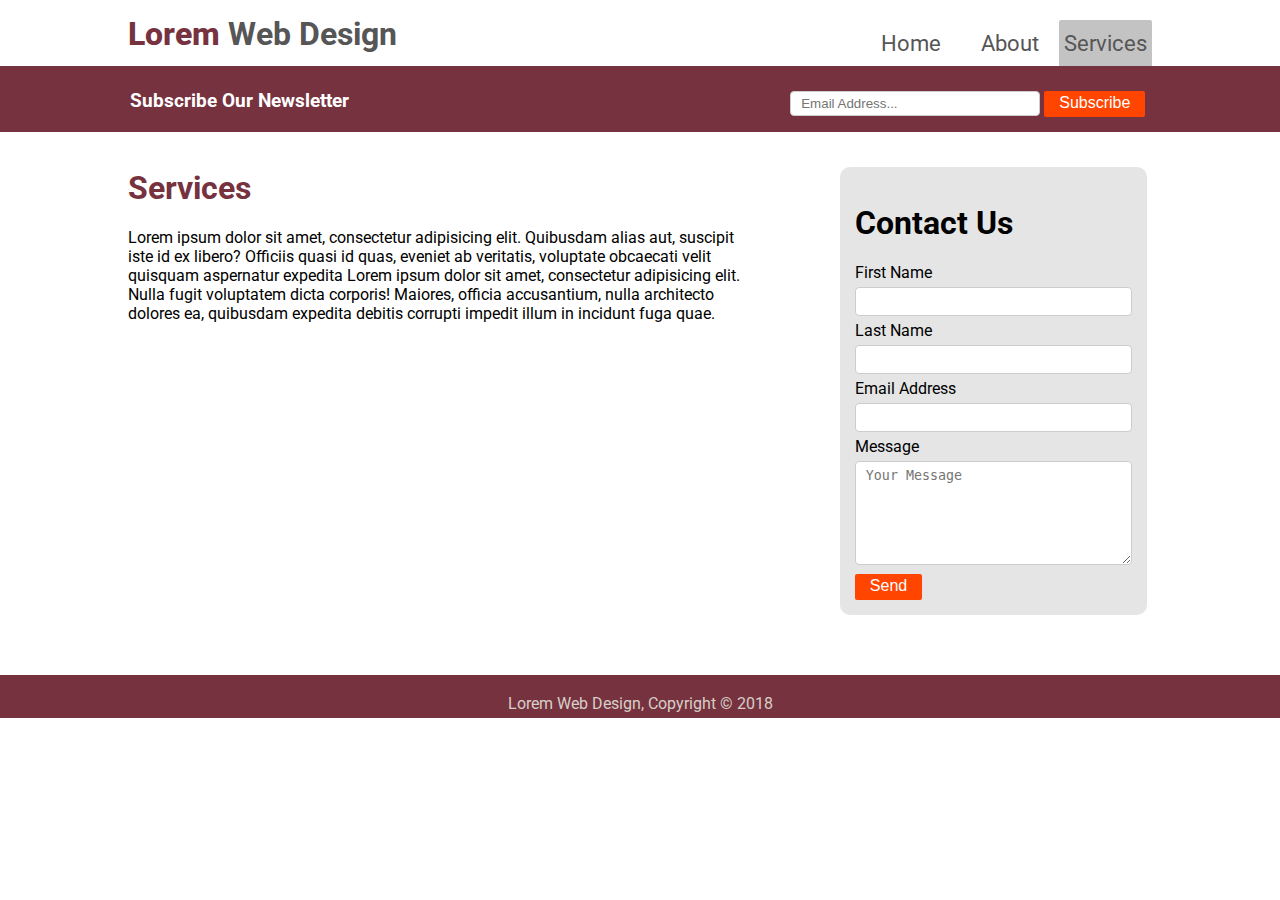
==== services.html @ 86e2f237 "Go Live-1" ====
<!DOCTYPE html>
<html lang="en">
    <head>
        <meta charset="UTF-8">
        <title>ABC Web Design | Services</title>
        <meta name="description" content="Responsive and Professional Webseites">
        <link rel="stylesheet" type="text/css" href="css/style.css">
        <link href="https://fonts.googleapis.com/css?family=Roboto" rel="stylesheet">
        <link rel="stylesheet" href="https://maxcdn.bootstrapcdn.com/font-awesome/4.7.0/css/font-awesome.min.css">
        <link rel="icon" 
              type="image/png" 
              href="images/Capture.PNG">
    </head>
    <body>
        <header>
            <div class="container">
                <div id="branding">

                    <h1><span style="color:#76323F; font-weight:800;">Lorem</span> Web Design</h1>
                </div>

                <nav>
                    <ul>
                        <li><a href="index.html">Home</a></li>
                        <li><a href="about.html">About</a></li>
                        <li class="current"><a href="services.html">Services</a></li>

                    </ul>

                </nav>
            </div>
        </header>

        

        <section id="subscribe">
            <div class="container">
                <h3>Subscribe Our Newsletter</h3>
                <form>
                    <input type="email" placeholder="Email Address...">
                    <button type="submit" class="button1">Subscribe</button>

                </form>

            </div>

        </section>

       <section id="boxes">
            <div class="container">

                <article id="mid-col">
                    <h1>Services</h1>
                    <p>Lorem ipsum dolor sit amet, consectetur adipisicing elit. Quibusdam alias aut, suscipit iste id ex libero? Officiis quasi id quas, eveniet ab veritatis, voluptate obcaecati velit quisquam aspernatur expedita Lorem ipsum dolor sit amet, consectetur adipisicing elit. Nulla fugit voluptatem dicta corporis! Maiores, officia accusantium, nulla architecto dolores ea, quibusdam expedita debitis corrupti impedit illum in incidunt fuga quae. </p>
                </article>
                <aside id="contact"><div class="dark"> <h1>Contact Us</h1>
                   <form action="" id="contactform">
                       First Name <br><input type="text"><br>
                       Last Name<br> <input type="text"><br>
                       Email Address <br><input type="email"><br>
                       Message <br><textarea rows="6" cols="25" placeholder="Your Message"></textarea><br>
                          <button type="submit" class="button1">Send</button>
                       
                   </form>
                    
                    </div>

                </aside>
           
            </div>

        </section>
        
<footer class="footer"><p>Lorem Web Design, Copyright &copy; 2018</p></footer>
    </body>
</html>
---- css/style.css ----
body{

    font-family: 'Roboto', sans-serif;.
    font-size:15px;
    background-color: white;
    padding:0;
    margin:0;  overflow-x: hidden;
}

.current{

    background-color: rgb(169,169,169, 0.7);
    padding:10px 5px 10px 5px;
    border-top-left-radius: 2px;
    border-top-right-radius: 2px;
}
/*

#8b8589	(139,133,137)
#989898	(152,152,152)
#838996	(131,137,150)
#979aaa	(151,154,170)
#4c516d

*/


.container{
    margin:auto;
    width: 80%;
    overflow:hidden;

}

input, textarea{
    
        width: 100%;
    padding: 6px 10px;
    margin: 5px 0;
    display: inline-block;
    border: 1px solid #ccc;
    border-radius: 4px;
    box-sizing: border-box;
}

header{
    padding:0;
    background-color:white;
    min-height:60px;
    border-bottom:#76323F 3px solid;
}

header a{

    text-decoration: none;
    color: #565656;
    font-size:1.4em;


}

header a:hover{
    color: #76323F;
    font-weight: 700;
}

header ul{

    margin:0;
    padding:0;

}

header li{

    float:left;
    display:inline;
    padding:10px 20px 10px 20px;
}

header #branding{
    float:left;
}

header #branding h1{
    color: #565656;
    margin:15px 0 0 0;
}

header nav{

    float: right;
    margin-top:20px;
}



#window{
    min-height: 400px;
    color: whitesmoke;
    background-image: url("../images/window.jpeg");
    background-repeat: no-repeat;
    background-size: 100%;
    text-align:center;
            background-attachment: fixed;
    background-position: center;
    background-size: cover;




}
#window p{
    max-width: 600px;
    margin: 0 auto;
}
#window h1{
    margin-top:50px;
    font-size:2.5em;

}

#windowabout{
    min-height: 300px;
    color: whitesmoke;
    background-image: url("../images/about.jpeg");
    background-repeat: no-repeat;
    text-align:center;
    padding-top: 150px;
    background-attachment: fixed;
    background-position: center;
    background-size: cover;



}
#windowabout p{
    max-width: 600px;
    margin: 0 auto;
}
#windowabout h1{
    margin-top:50px;
    font-size:2.5em;

}

.button1{
    background-color: orangered;
    color:white;
    font-size: 1em;
    border-radius: 2px;
    border:none;
    padding:3px 15px 5px 15px;
    outline:none;
}

.button1:hover{

    background-color:#cc3700;

}
#subscribe{
    padding:2px;
    color:white;
    background-color:#76323F;
}
#subscribe h3{
    float:left;
    color: white;


}

#subscribe form{
    margin-top: 10px;
    padding:5px;
    float:right;
}

#subscribe input[type="email"]{
    width: 250px;
    height: 25px;
}

#boxes{
    margin-top:10px;
    margin-bottom:50px;
}
footer{

    background-color:#76323F;
    height: 40px;
    padding-top:3px;
    text-align:center;
    color: #D7CEC7;
    bottom:0;
  
}
#boxes .box{
    color: black;
    width:30%;
    float:left;
    text-align: center;
    padding:0 15px 0 15px;
}

#sidebar{

    float:right;
    width:30%;
    margin:20px 0 5px 0;
    padding:5px;

}

#sidebar h1{

    font-size: 1.4em;
    color:#76323F;
}

#contact{

    float:right;
    width:30%;
    margin:20px 0 5px 0;
    padding:5px;

}


.dark{
    padding:15px;
    background-color:rgb(211, 211, 211, 0.6);
    border-radius: 10px;
    max-width:700px;
    margin:auto;

}
#mid-col{

    float:left;
    width:60%;
    margin-top:5px;
}

#mid-col h1{

    font-size: 2em;
    color:#76323F;
}



@media only screen and (max-width: 900px) and (min-width: 100px) {

    #sidebar{
        display: inline-block;
        float: left;
        width:100% !important;
        margin: 20px 0 5px 0;
        padding: 5px;
        text-align: center;

    }
    #window{
    min-height: 320px;
    color: whitesmoke;
    background-image: url("../images/window.jpeg");
    background-repeat: no-repeat;
    background-size: 100%;
    text-align:center;
          background-attachment: fixed;
    background-position: center;
    background-size: cover;



}
    

    #windowabout{
      min-height: 320px;
    color: whitesmoke;
    background-image: url("../images/about.jpeg");
    background-repeat: no-repeat;
    background-size: 100%;
    text-align:center;
    padding-top: 150px;
          background-attachment: fixed;
    background-position: center;
    background-size: cover;



}
    
       #windowabout p{
    margin-bottom: -10px;
    }
    #contact{
        display: inline-block;
        float: left;
        width:100% !important;
        margin: 20px 0 5px 0;
        padding: 5px;
        text-align: center;

    }
    #mid-col{

        float:left;
        width:100% !important;
        margin-top:5px;
        text-align: center;
    }

    #boxes .box{
        color: black;
        width:100% !important;
        float:left;
        text-align: center;
        padding:0 15px 0 15px;
    }
    #subscribe h3 {
    
        margin: 0;
    
    }
    #subscribe form {
   
    padding: 0;
  
}

}
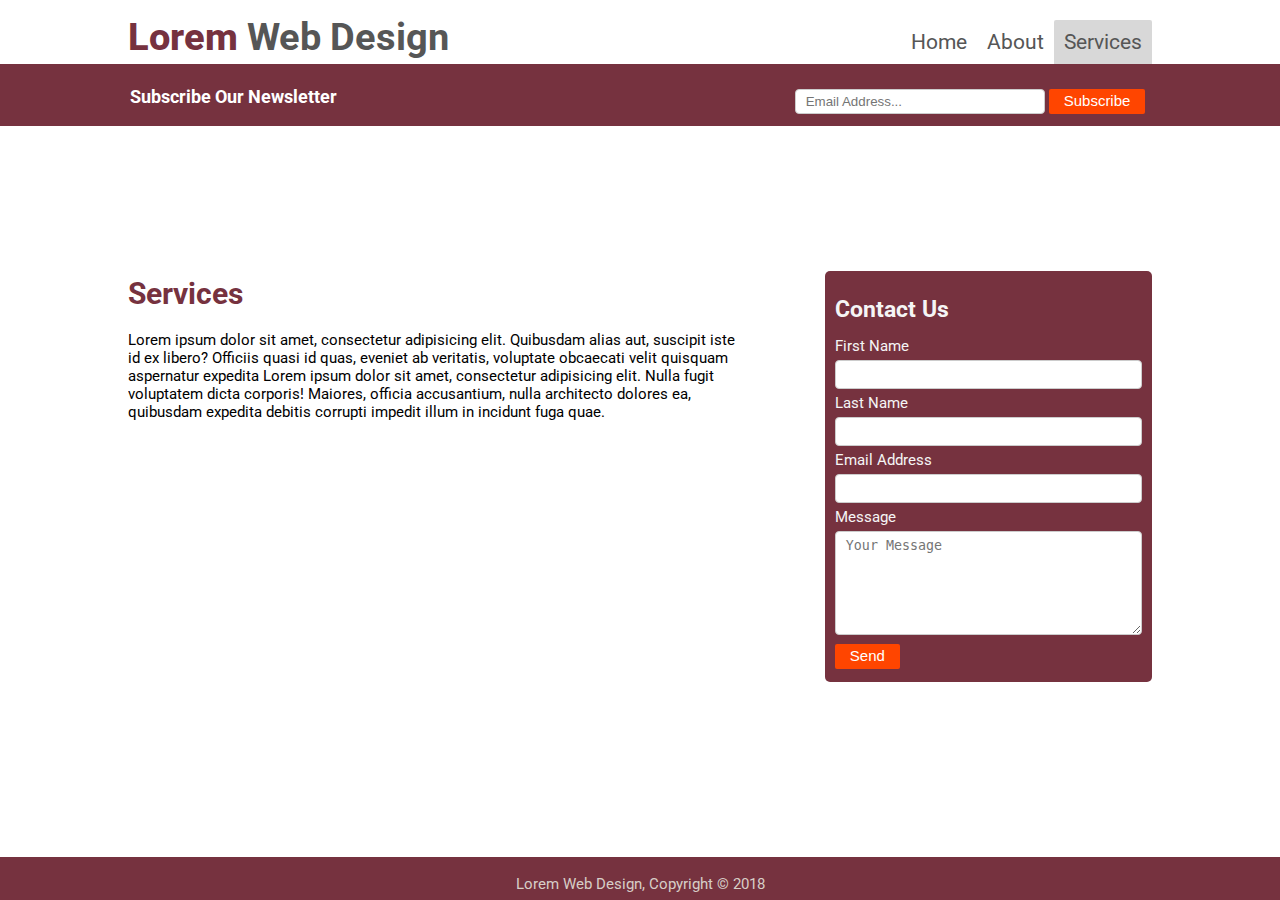
==== commit e4b0051d: "Update-4" ====
--- a/services.html
+++ b/services.html
@@ -47,7 +47,7 @@
         </section>
 
        <section id="boxes">
-            <div class="container">
+            <div class="container services">
 
                 <article id="mid-col">
                     <h1>Services</h1>
--- a/css/style.css
+++ b/css/style.css
@@ -1,6 +1,6 @@
 body{
 
-    font-family: 'Roboto', sans-serif;.
+    font-family: 'Roboto', sans-serif;
     font-size:15px;
     background-color: white;
     padding:0;
@@ -9,20 +9,10 @@
 
 .current{
 
-    background-color: rgb(169,169,169, 0.7);
-    padding:10px 5px 10px 5px;
+    background-color:  rgb(169, 169, 169, 0.45);
     border-top-left-radius: 2px;
     border-top-right-radius: 2px;
 }
-/*
-
-#8b8589	(139,133,137)
-#989898	(152,152,152)
-#838996	(131,137,150)
-#979aaa	(151,154,170)
-#4c516d
-
-*/
 
 
 .container{
@@ -31,10 +21,14 @@
     overflow:hidden;
 
 }
+.services{
+
+    margin-top:50px;
+}
 
 input, textarea{
-    
-        width: 100%;
+
+    width: 100%;
     padding: 6px 10px;
     margin: 5px 0;
     display: inline-block;
@@ -62,6 +56,7 @@
 header a:hover{
     color: #76323F;
     font-weight: 700;
+
 }
 
 header ul{
@@ -75,7 +70,7 @@
 
     float:left;
     display:inline;
-    padding:10px 20px 10px 20px;
+    padding: 10px 10px 10px 10px;
 }
 
 header #branding{
@@ -84,6 +79,7 @@
 
 header #branding h1{
     color: #565656;
+    font-size:2.5em;
     margin:15px 0 0 0;
 }
 
@@ -102,7 +98,7 @@
     background-repeat: no-repeat;
     background-size: 100%;
     text-align:center;
-            background-attachment: fixed;
+    background-attachment: fixed;
     background-position: center;
     background-size: cover;
 
@@ -152,6 +148,7 @@
     border:none;
     padding:3px 15px 5px 15px;
     outline:none;
+    margin-bottom:3px;
 }
 
 .button1:hover{
@@ -183,18 +180,20 @@
 }
 
 #boxes{
-    margin-top:10px;
-    margin-bottom:50px;
+    padding-top: 75px;
+    padding-bottom: 150px;
 }
 footer{
-
     background-color:#76323F;
     height: 40px;
     padding-top:3px;
     text-align:center;
     color: #D7CEC7;
-    bottom:0;
-  
+    bottom:0px;
+    position:fixed;
+    left:0px;
+    right:0px;
+
 }
 #boxes .box{
     color: black;
@@ -205,7 +204,6 @@
 }
 
 #sidebar{
-
     float:right;
     width:30%;
     margin:20px 0 5px 0;
@@ -214,29 +212,39 @@
 }
 
 #sidebar h1{
-
     font-size: 1.4em;
     color:#76323F;
 }
 
 #contact{
-
-    float:right;
-    width:30%;
-    margin:20px 0 5px 0;
-    padding:5px;
-
-}
-
-
-.dark{
-    padding:15px;
-    background-color:rgb(211, 211, 211, 0.6);
-    border-radius: 10px;
+    background-color: #76323F;
+    float: right;
+    width: 30%;
+    margin: 20px 0 5px 0;
+    padding: 10px;
+    border-radius: 5px;
+    color: whitesmoke;
+
+}
+
+#contact h1{
+    font-size: 1.5em;
+
+}
+
+
+.text{
+    padding: 2px 10px 2px 10px;
+    font-size: 1.4em;
     max-width:700px;
     margin:auto;
-
-}
+    font-weight: 600;
+    color:antiquewhite;
+
+}
+
+
+
 #mid-col{
 
     float:left;
@@ -258,79 +266,55 @@
         display: inline-block;
         float: left;
         width:100% !important;
-        margin: 20px 0 5px 0;
-        padding: 5px;
         text-align: center;
-
-    }
+    }
+
+
     #window{
-    min-height: 320px;
-    color: whitesmoke;
-    background-image: url("../images/window.jpeg");
-    background-repeat: no-repeat;
-    background-size: 100%;
-    text-align:center;
-          background-attachment: fixed;
-    background-position: center;
-    background-size: cover;
-
-
-
-}
-    
+        min-height: 320px;
+    }
+
 
     #windowabout{
-      min-height: 320px;
-    color: whitesmoke;
-    background-image: url("../images/about.jpeg");
-    background-repeat: no-repeat;
-    background-size: 100%;
-    text-align:center;
-    padding-top: 150px;
-          background-attachment: fixed;
-    background-position: center;
-    background-size: cover;
-
-
-
-}
-    
-       #windowabout p{
-    margin-bottom: -10px;
+        min-height: 320px;
+    }
+
+    #windowabout p{
+        margin-bottom: 10px;
     }
     #contact{
-        display: inline-block;
-        float: left;
+        width: 90%;
+    text-align: center;
+
+    }
+    #mid-col{
+
+
         width:100% !important;
-        margin: 20px 0 5px 0;
-        padding: 5px;
+
         text-align: center;
-
-    }
-    #mid-col{
-
-        float:left;
-        width:100% !important;
-        margin-top:5px;
-        text-align: center;
+    }
+    #boxes{
+        padding-top: 10px;
+        padding-bottom: 70px;
     }
 
     #boxes .box{
-        color: black;
+
         width:100% !important;
         float:left;
         text-align: center;
         padding:0 15px 0 15px;
     }
     #subscribe h3 {
-    
+
         margin: 0;
-    
+
     }
     #subscribe form {
-   
-    padding: 0;
-  
-}
+          margin: 0;
+        padding: 0;
+
+    }
 
 } 